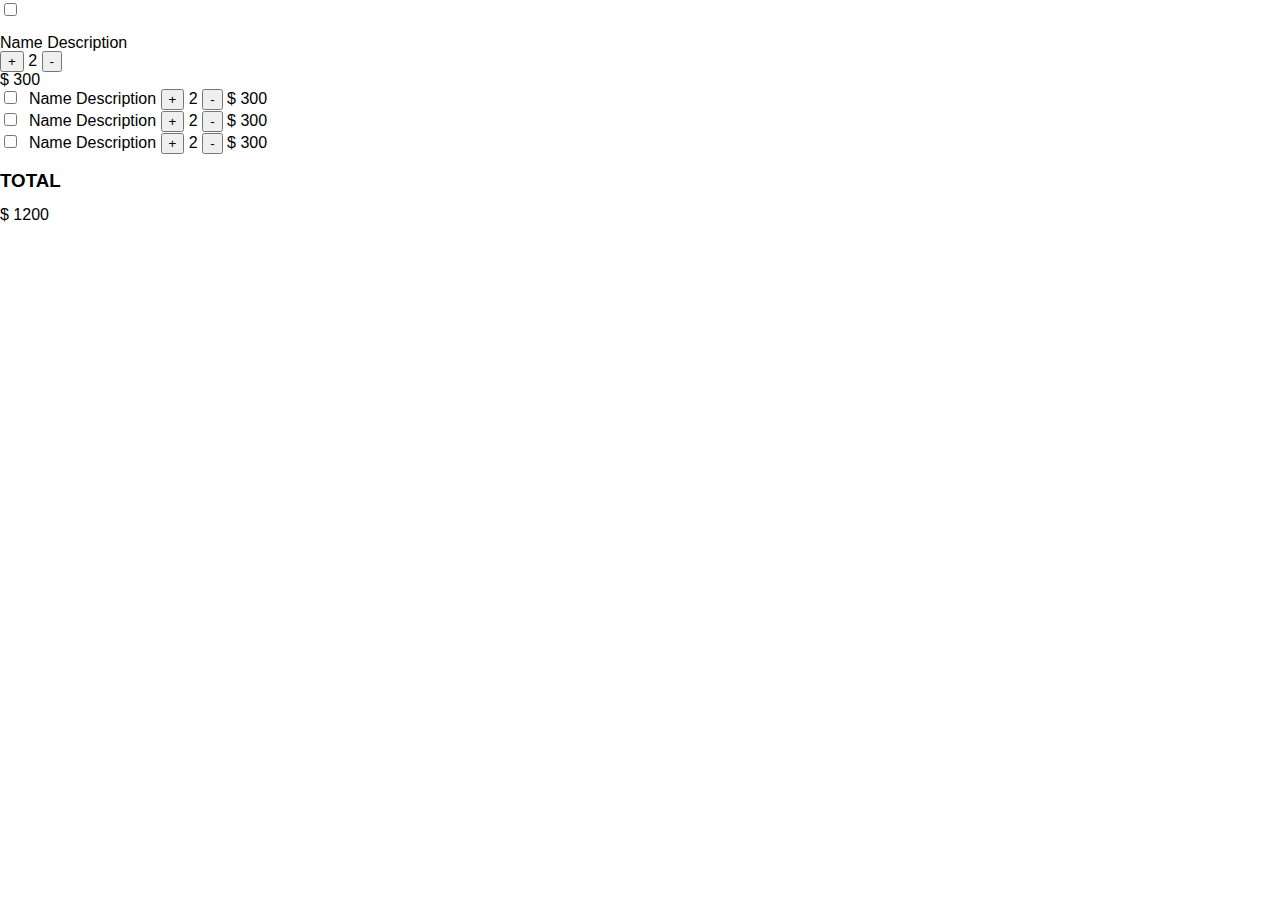
==== 0/4/index.html @ 4f33d0c0 "shopping item skeleton and add css classes" ====
<!DOCTYPE html>
<html lang="en">

<head>
    <meta charset="UTF-8">
    <meta name="viewport" content="width=device-width, initial-scale=1.0">
    <title>Shopping Cart</title>
    <link rel="stylesheet" href="./site.css">
</head>

<body>
    <div class="shopping-container">
        <header class="shopping-header">
            <!-- <h1>SHOPPING CART</h1> -->
        </header>
    </div>
    <section class="shopping-body">
        <div class="shopping-item">
            <div class="selection">
                <input id="item1" type="checkbox">
            </div>
            <img src="" alt="">
            <div class="item-entry">
                <span class="item-name">Name</span>
                <span class="item-description">Description</span>
            </div>
            <div>
                <button>+</button>
                    <span>2</span>
                <button>-</button>
            </div>
            <div class="value">
                <span>&#36;</span>
                <span>300</span>
            </div>
        </div>
        <div class="shopping-item">
            <input type="checkbox">
            <img src="" alt="">
            <span>Name</span>
            <span>Description</span>
            <button>+</button>
            <span>2</span>
            <button>-</button>
            <span>&#36;</span>
            <span>300</span>
        </div>
        <div class="shopping-item">
            <input type="checkbox">
            <img src="" alt="">
            <span>Name</span>
            <span>Description</span>
            <button>+</button>
                <span>2</span>
            <button>-</button>
            <span>&#36;</span>
            <span>300</span>
        </div>
        <div class="shopping-item">
            <input type="checkbox">
            <img src="" alt="">
            <span>Name</span>
            <span>Description</span>
            <button>+</button>
                <span>2</span>
            <button>-</button>
            <span>&#36;</span>
            <span>300</span>
        </div>
    </section>
    <footer class="shopping-footer">
        <h3>TOTAL</h3>
        <span>&#36;</span>
        <span>1200</span>
    </footer>
</body>

</html>
---- 0/4/site.css ----
body {
    margin: 0;
    padding: 0;
    line-height: 16px;
    font-size: 16px;
    font-family: Arial, Helvetica, sans-serif;
}
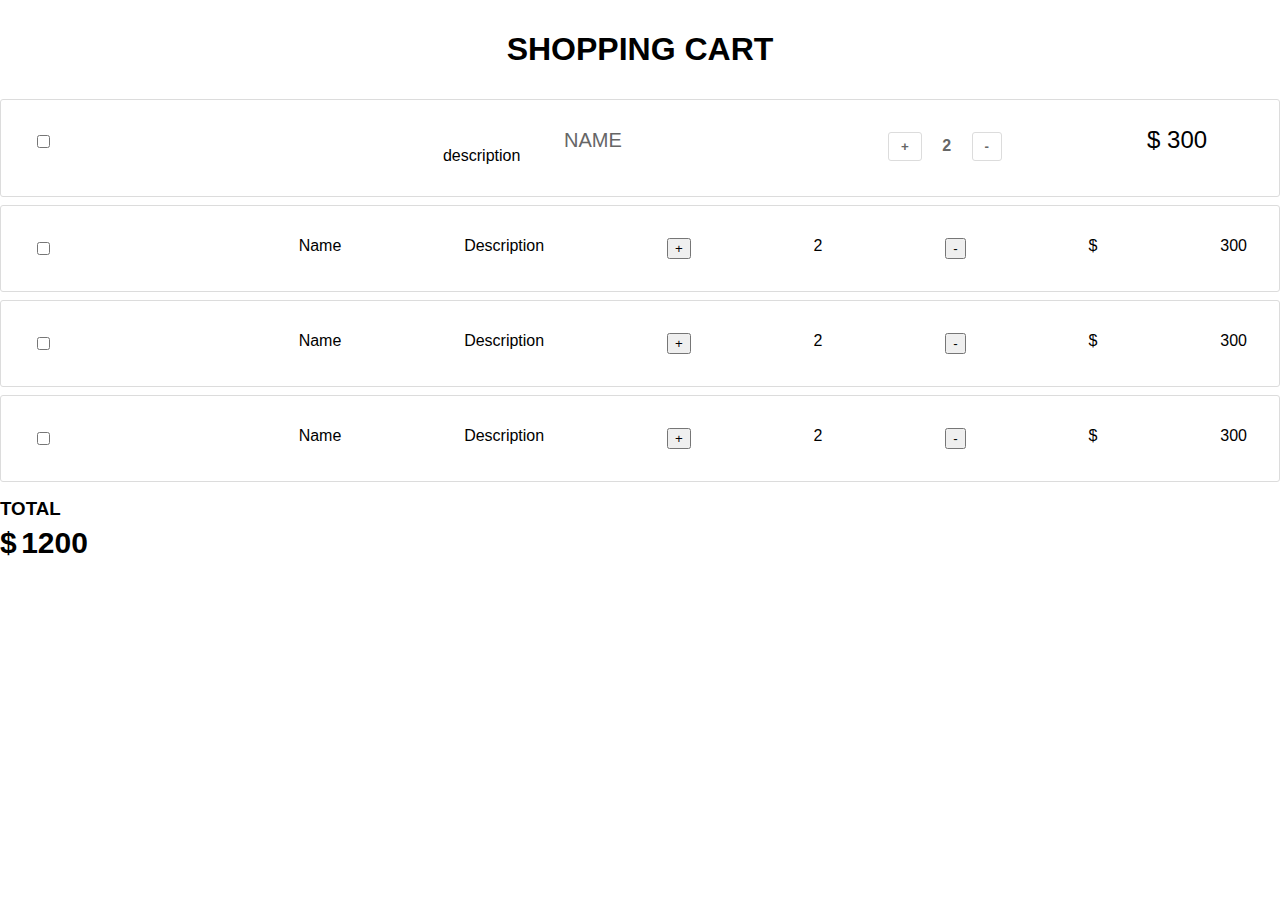
==== commit 45e1ba5c: "finish seminary lesson and start practice" ====
--- a/0/4/index.html
+++ b/0/4/index.html
@@ -11,7 +11,7 @@
 <body>
     <div class="shopping-container">
         <header class="shopping-header">
-            <!-- <h1>SHOPPING CART</h1> -->
+            <h1>SHOPPING CART</h1>
         </header>
     </div>
     <section class="shopping-body">
@@ -19,15 +19,15 @@
             <div class="selection">
                 <input id="item1" type="checkbox">
             </div>
-            <img src="" alt="">
+            <img class="responsive" src="https://cdn.sarenza.net/_img/productsv4/0000256664/0000256664_470392_09_504x690.jpg?202008031047&v=20180830155342" alt="">
             <div class="item-entry">
                 <span class="item-name">Name</span>
                 <span class="item-description">Description</span>
             </div>
             <div>
-                <button>+</button>
-                    <span>2</span>
-                <button>-</button>
+                <button class="quantity-button">+</button>
+                    <span class="quantity-amount">2</span>
+                <button class="quantity-button">-</button>
             </div>
             <div class="value">
                 <span>&#36;</span>
--- a/0/4/site.css
+++ b/0/4/site.css
@@ -4,4 +4,90 @@
     line-height: 16px;
     font-size: 16px;
     font-family: Arial, Helvetica, sans-serif;
+}
+
+/*.shopping-header {
+     display: flex;
+    justify-content: center;
+    align-items: center; 
+}*/
+
+.shopping-header > h1 {
+    text-align: center;
+    padding: 20px;
+}
+
+.shopping-item {
+    padding: 32px;
+    border-radius: 3px;
+    border: 1px solid #dcdcdc;
+    display: flex;
+    justify-content: space-between;
+    margin-bottom: 8px;
+}
+
+.responsive {
+    max-width: 50%;
+    width: 100px;
+    height: auto;
+}
+
+.item-entry {
+    width: 300px;
+}
+
+.item-name {
+    text-transform: uppercase;
+    color: #666666;
+    font-size: 20px;
+    text-align: center;
+    display: block;
+}
+
+.item-description {
+    text-transform: lowercase;
+    display: block;
+    text-align: justify;
+}
+
+.quantity-button{
+    box-shadow: inset 0px 1px 0px 0px #ffffff;
+    background-color: transparent;
+    border-radius: 3px;
+    border: 1px solid #dcdcdc;
+    cursor: pointer;
+    color: #666666;
+    font-weight: bold;
+    padding: 6px 12px;
+    text-shadow: 0px 1px 0px 0px #ffffff;
+}
+
+.quantity-button:active{ 
+    
+    position: relative;
+    top: 1px;
+}
+
+.quantity-amount {
+    color: #666666;
+    /* margin: 0 16px; */
+    font-weight: bold;
+    margin-left: 16px;
+    margin-right: 16px;
+}
+
+.value {
+    font-family: 'Segoe UI', Tahoma, Geneva, Verdana, sans-serif;
+    font-weight: 500;
+    font-size: 24px;
+    min-width: 100px;
+}
+
+.shopping-footer {
+    font-family: 'Segoe UI', Tahoma, Geneva, Verdana, sans-serif;
+}
+
+.shopping-footer > span {
+    font-weight: 700;
+    font-size: 30px;
 }